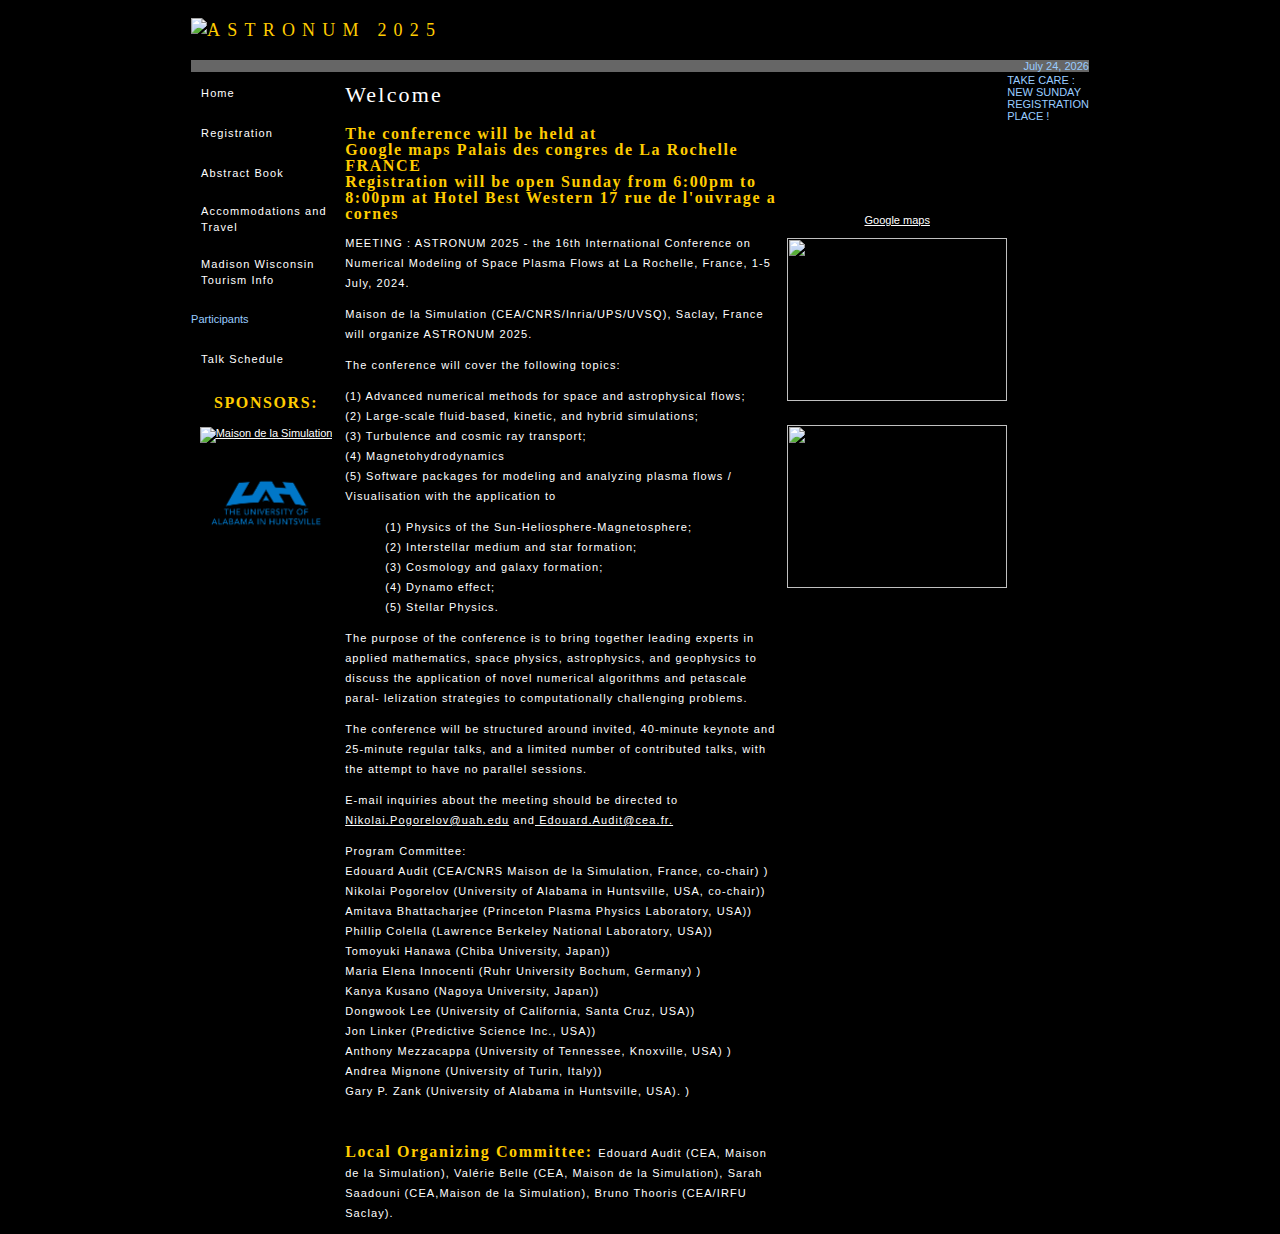
==== index.html @ bc799ae9 "Initial commit" ====
<!DOCTYPE html PUBLIC "-//W3C//DTD XHTML 1.0 Transitional//EN" "http://www.w3.org/TR/xhtml1/DTD/xhtml1-transitional.dtd">
<html xmlns="http://www.w3.org/1999/xhtml"><!-- InstanceBegin template="/Templates/template.dwt" codeOutsideHTMLIsLocked="false" -->
<!-- DW6 -->

<!--   -->
<meta name="keywords" content="astronum, astronum 2025, astronumerical conference" />
<meta name="" content="astronum, astronum conference, astronum 2025, astronumerical conference" />
<script src="http://templates.doteasy.com/ErrorPages/error404/" type="text/javascript"></script>
<!-- InstanceBeginEditable name="head" --><!-- InstanceEndEditable --><head>
<script language="JavaScript" type="text/javascript">
//--------------- LOCALIZEABLE GLOBALS ---------------
var d=new Date();
var monthname=new Array("January","February","March","April","May","June","July","August","September","October","November","December");
//Ensure correct for language. English is "January 1, 2004"
var TODAY = monthname[d.getMonth()] + " " + d.getDate() + ", " + d.getFullYear();
//---------------   END LOCALIZEABLE   ---------------
</script>
<!-- InstanceBeginEditable name="doctitle" -->
<title>ASTRONUM 2025 - Home</title>
<!-- InstanceEndEditable -->
<meta http-equiv="Content-Type" content="text/html; charset=utf-8">
<link href="mm_entertainment.css" rel="stylesheet" type="text/css">
<style type="text/css">
<!--
.style6 {color: #FFFFFF}
-->
</style>
</head>
<body bgcolor="#000000">
<table width="847" border="00" align="center" cellpadding="0" cellspacing="0" bgcolor="#000000">
  <tr bgcolor="02021e">
    <td colspan="8" align="center" valign="middle" bgcolor="#000000" id="logo"><p align="left"><img src="headimage.png" alt="ASTRONUM 2025" width="869" height="400" align="middle" /></p>
    </td>
  </tr>
  
 
  

  <tr>
    <td height="8" colspan="8" align="right" valign="middle" bgcolor="#666666" id="dateformat"><script language="JavaScript" type="text/javascript">
      document.write(TODAY);	</script>
        <br /></td>
  </tr>
  <tr>
    <td colspan="8" bgcolor="#000000"><img src="mm_spacer.gif" alt="" width="1" height="1" border="0" /></td>
  </tr>
  <tr>
    <td width="150" valign="top" height="370"><table border="0" cellspacing="0" cellpadding="0" width="150" id="navigation">
      <tr>
        <td width="155" height="40"><a href=index.html>Home</a></td>
      </tr>
      <tr>
        <td width="155" height="40"><a href=registration.html >Registration </a></td>
      </tr>
      <tr>
        <td width="155" height="40"><a href=Abstract_book-V1.pdf target="_blank">Abstract Book </a></td>
      </tr>
      <tr>
        <td width="155" height="40"><a href=accomodations.html >Accommodations and Travel </a></td>
      </tr>
      <tr>
        <td width="155" height="40"><a href=https://www.visitmadison.com/ target="_blank"> Madison Wisconsin Tourism Info </a></td>
      </tr>
      <tr>
        <td width="155" height="40">Participants</td>
      </tr>
      
 
      <tr>
        <td width="155" height="40"><a href=TalkSchedule_V3.pdf target="_blank">Talk Schedule</a></td>
      </tr>
    </table>
        <p align="center" class="subHeader">SPONSORS:</p>
        <p align="center"><a href="http://www.maisondelasimulation.fr/index.php"><img src="Assets/MDS.jpg" 
		alt="Maison de la Simulation" width="140" height="138" longdesc="http://www.maisondelasimulation.fr/index.php" /></a><br />
          <br />
      </p>
	 <p align="center"><a href="http://www.uah.edu/index.php"><img src="uah.png" 
		alt="Maison de la Simulation" width="140"  /></a><br />
          <br />
      </p> 
	       </p> 	  
    </td>
    <td width="1" bgcolor="#000000"><img src="mm_spacer.gif" alt="" width="1" height="1" border="0" /></td>
    <td width="43">&nbsp;</td>
<td colspan="2" valign="top"><img src="mm_spacer.gif" alt="" width="1" height="1" border="0" /><br />
        <table border="0" cellspacing="0" cellpadding="0" width="438">
          <tr>
            <td width="438" height="41" class="pageName"><!-- InstanceBeginEditable name="Page_Heading" --><span class="style6">Welcome</span><!-- InstanceEndEditable --></td>
          </tr>
          <tr>
            <td class="bodyText"><!-- InstanceBeginEditable name="Page_Content" -->
			<p><span class="subHeader">The conference will be held at <br /> Google maps Palais des congres de La Rochelle <br /> FRANCE <br />Registration will be open Sunday from 6:00pm to 8:00pm at Hotel Best Western 17 rue de l'ouvrage a cornes<br /</span>
</p>
			<p>MEETING  : ASTRONUM 2025 - the 16th International Conference on Numerical Modeling of Space Plasma Flows at La Rochelle, France,
             1-5 July, 2024.
              <p>Maison de la Simulation (CEA/CNRS/Inria/UPS/UVSQ), Saclay, France will organize  ASTRONUM 2025.</p>
              <p>The conference will cover the  following topics:</p>
              <p>(1)  Advanced numerical  methods for  space and astrophysical flows;<br />
                (2)  Large-scale  fluid-based, kinetic,  and hybrid simulations;<br />
                (3)  Turbulence  and cosmic ray  transport;<br />
                (4) Magnetohydrodynamics<br />
            (5) Software packages  for modeling and analyzing plasma flows / Visualisation with the application to</p>
              <blockquote>
                <p>(1)  Physics of the Sun-Heliosphere-Magnetosphere; <br />
                  (2) Interstellar medium and  star formation;
                    <br />
                  (3)  Cosmology and  galaxy formation; <br />
                  (4) Dynamo effect;
                  <br />
                (5)  Stellar Physics.</p>
              </blockquote>
              <p>The purpose of the conference is to bring together leading experts in applied  mathematics, space physics, astrophysics, and geophysics to discuss the application of novel  numerical algorithms  and  petascale paral-  lelization strategies to computationally challenging problems.</p>
              <p>The conference will be structured around invited,  40-minute keynote and 25-minute regular talks, and a  limited number  of  contributed talks, with the attempt  to  have no parallel  sessions. </p>
              <p> E-mail inquiries  about the meeting  should be directed to <a href="mailto:Nikolai.Pogorelov@uah.edu">Nikolai.Pogorelov@uah.edu</a> and<a href="mailto:Edouard.Audit@cea.fr"> Edouard.Audit@cea.fr.</a>              </p><p>Program Committee: <br />
Edouard Audit (CEA/CNRS Maison de la Simulation, France, co-chair) )<br />
Nikolai Pogorelov (University of Alabama in Huntsville, USA, co-chair))<br />
Amitava Bhattacharjee (Princeton Plasma Physics Laboratory, USA))<br />
Phillip Colella (Lawrence Berkeley National Laboratory, USA))<br />
Tomoyuki Hanawa (Chiba University, Japan))<br />
Maria Elena Innocenti (Ruhr University Bochum, Germany) )<br />
Kanya Kusano (Nagoya University, Japan))<br />
Dongwook Lee (University of California, Santa Cruz, USA))<br />
Jon Linker (Predictive Science Inc., USA))<br />
Anthony Mezzacappa (University of Tennessee, Knoxville, USA) )<br />
Andrea Mignone (University of Turin, Italy))<br />
Gary P. Zank (University of Alabama in Huntsville, USA). )<br />

</p>
              <p><br />
              			<p><span class="subHeader">Local Organizing Committee: </span> Edouard  Audit (CEA, Maison de la Simulation), Valérie Belle (CEA, Maison de la Simulation), Sarah Saadouni (CEA,Maison de la Simulation), Bruno Thooris (CEA/IRFU Saclay).<br />
            </p>
            <!-- InstanceEndEditable --></td>
          </tr>
      </table></td>
	 
    <td width="13"><img src="mm_spacer.gif" alt="" width="1" height="1" border="0" /></td>
    <td width="202" valign="top"><img src="mm_spacer.gif" alt="" width="1" height="1" border="0" /><br />
	 
	
<table border="0" cellspacing="0" cellpadding="0" width="200">
 <td width="0">&nbsp;</td>
  <td width="0">&nbsp;</td>
<td width="0"> TAKE CARE : NEW SUNDAY REGISTRATION PLACE ! </td>

          <tr>
            <td colspan="3" id="sidebarHeader" class="sidebarHeader" align="center"><p>&nbsp;</p></td>
          </tr>
          <tr>
		  	
		  
            <td width="0">&nbsp;</td>
            <td width="200" id="sidebar" class="smallText"><p align="center">&nbsp;</p>
              <p align="center"><a href= https://www.google.com/maps target="_blank"> Google maps</a><br />
                <br />
                <a href="http://irfu.cea.fr/astronum2025/map1.png"><img src="map1.png" width="220" height="163" ><br />
                <br />
                <br />
<a href="http://irfu.cea.fr/Astronum2024/map2.png"><img src="map2.png" width="220" height="163" ><br />
                <br />
                <br />

              		
			
          </tr>
      </table>
    <br /></td>
  </tr>
  </table>
</body>
<!-- InstanceEnd -->
<!--  -->
</html>
---- mm_entertainment.css ----
/* Global Styles */

body {
	margin:0px;
	}
	
td {
	color:#99ccff;
	font-family: arial;
	font-size: 11px;
	border-top-color: #FFFFFF;
	}
	
hr {
	height:1px; 
	color: #cccccc;
	border: none;
	}
	
a {
	color: #FFFFFF;
	text-decoration:underline;
	}
	
a:hover {
	color: #FF3300;
	text-decoration:none;
	}
	
/* ID Styles */

#navigation a {
	color: #FFFFFF;
	font-weight:normal;
	text-decoration: none;
	letter-spacing:0.1em;
	line-height:16px;
	display:block;
	padding:10px;
	font-family: Arial, Helvetica, sans-serif;
	font-size: 11px;
	border-bottom-width: thin;
	border-bottom-style: solid;
	border-bottom-color: #000000;
	}
	
#navigation a:hover {
	color:#FF00FF;
	border: 1pt dotted red;
	border-right-width: 0px;
	border-left-width: 0px;
	}
	
#sidebarHeader {
	padding: 0px 4px 14px 4px;
	font-weight: normal;
	font-family: Arial, Helvetica, sans-serif;
	font-size: 14px;
	}

#logo {
	font:18px georgia;
	color: #FFCC00;
	line-height:24px;
	letter-spacing:0.4em;
	}

#tagline {
	color: #FFFF00;
	line-height:18px;
	letter-spacing:0.2em;
	font-family: Geneva, Arial, Helvetica, sans-serif;
	font-size: 12px;
	}
	
#dateformat a {
	color:#99CCFF;
	font:11px georgia;
	color: #99CCFF;
	letter-spacing:.2em;
	text-decoration:none;
	font-weight:bold;
	}
	
#dateformat a:hover {
	color: #ffffff;
	}

/* Class Styles */

.bodyText {
	color:#FFFFFF;
	line-height:20px;
	letter-spacing:.1em;
	margin-top:0px;
	font-family: arial;
	font-size: 11px;
	}
	
.pageName{
	font:22px georgia;
	color: #FFFFFF;
	line-height:20px;
	letter-spacing:0.1em;
	}
	
.subHeader {
	font:16px georgia;
	color: #FFCC00;
	font-weight:bold;
	letter-spacing:0.1em;
	line-height:16px;
	}	
	
.sidebarHeader {
	font:14px georgia;
	color: #66CC66;
	font-weight:bold;
	letter-spacing:0.1em;
	line-height:16px;
	}	
	
.detailText {
	font:11px arial;
	color:#ffffff;
	line-height:16px;
	letter-spacing:0.1em;
	}
	
.smallText {
	font:11px arial;
	color:#99CCFF;
	}
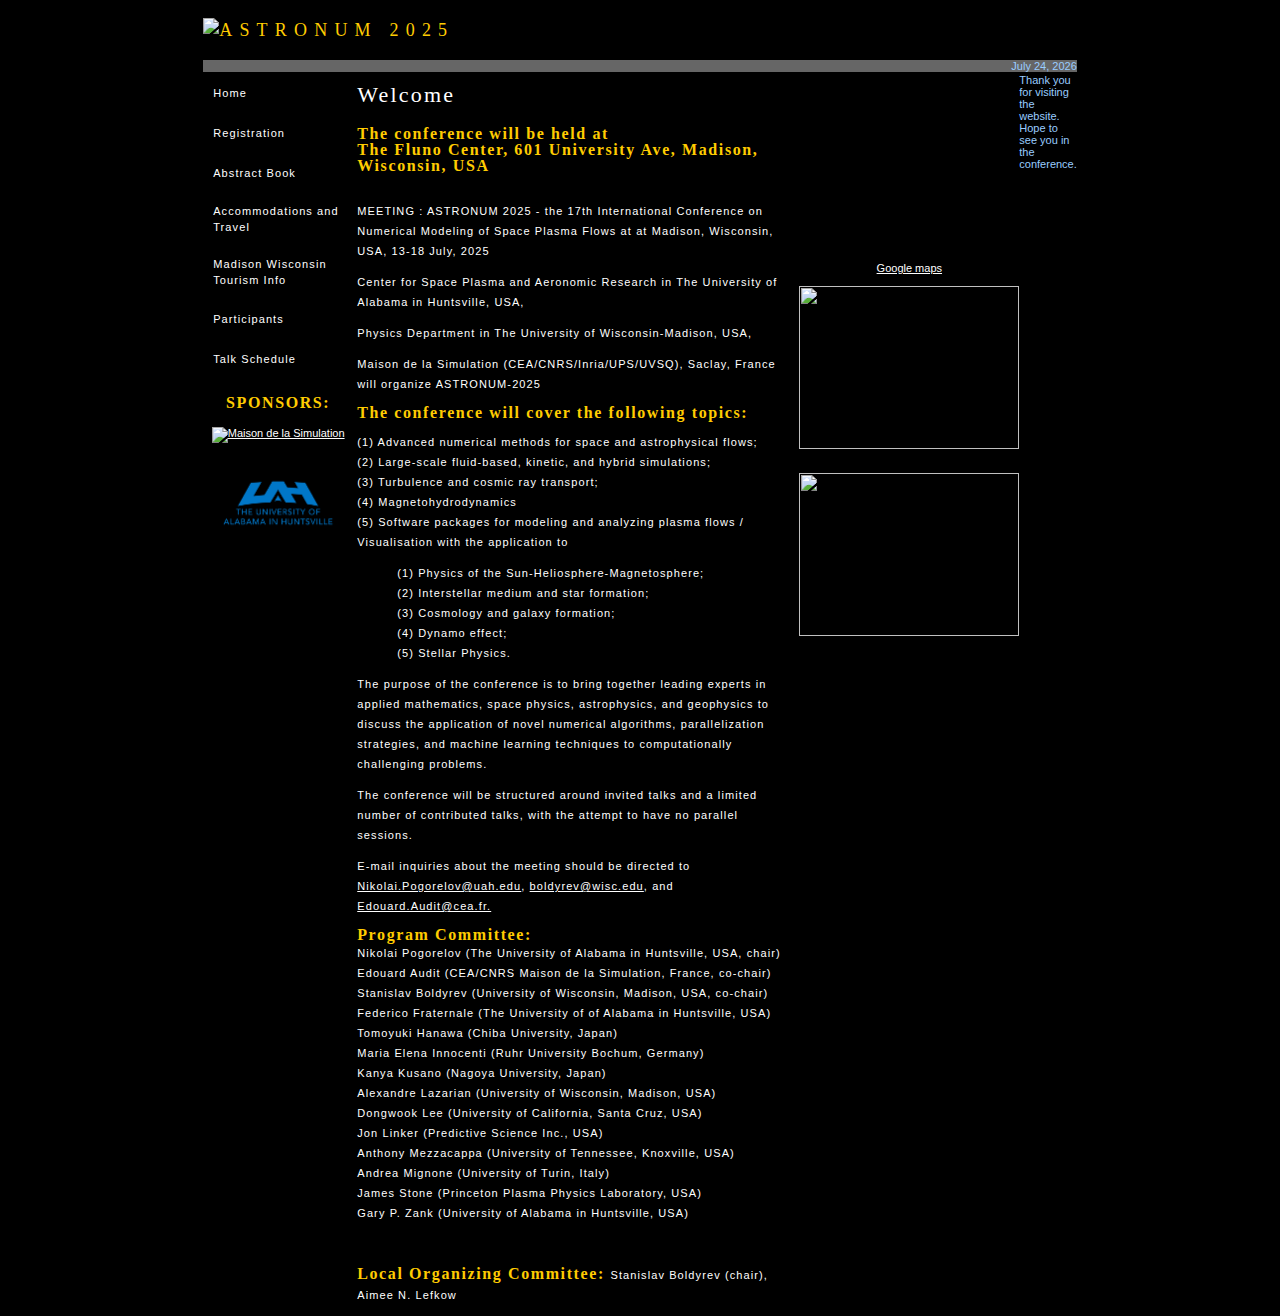
==== commit 7019a31b: "added info" ====
--- a/index.html
+++ b/index.html
@@ -62,7 +62,7 @@
         <td width="155" height="40"><a href=https://www.visitmadison.com/ target="_blank"> Madison Wisconsin Tourism Info </a></td>
       </tr>
       <tr>
-        <td width="155" height="40">Participants</td>
+        <td width="155" height="40"><a href=participants.pdf target="_blank"> Participants </a></td>
       </tr>
       
  
@@ -90,45 +90,50 @@
           </tr>
           <tr>
             <td class="bodyText"><!-- InstanceBeginEditable name="Page_Content" -->
-			<p><span class="subHeader">The conference will be held at <br /> Google maps Palais des congres de La Rochelle <br /> FRANCE <br />Registration will be open Sunday from 6:00pm to 8:00pm at Hotel Best Western 17 rue de l'ouvrage a cornes<br /</span>
+			<p><span class="subHeader">The conference will be held at <br /> The Fluno Center, 601 University Ave, Madison, Wisconsin, USA <br /><br /</span>
 </p>
-			<p>MEETING  : ASTRONUM 2025 - the 16th International Conference on Numerical Modeling of Space Plasma Flows at La Rochelle, France,
-             1-5 July, 2024.
-              <p>Maison de la Simulation (CEA/CNRS/Inria/UPS/UVSQ), Saclay, France will organize  ASTRONUM 2025.</p>
-              <p>The conference will cover the  following topics:</p>
+			<p>MEETING  : ASTRONUM 2025 - the 17th International Conference on Numerical Modeling of Space Plasma Flows at at Madison, Wisconsin, USA, 13-18 July, 2025
+              <p>  Center for Space Plasma and Aeronomic Research in The University of Alabama in Huntsville, USA,
+              <p>  Physics Department in The University of Wisconsin-Madison, USA,
+              <p>  Maison de la Simulation (CEA/CNRS/Inria/UPS/UVSQ), Saclay, France will organize ASTRONUM-2025 </p>
+
+              <p> <span  class="subHeader"> The conference will cover the  following topics:</p>
               <p>(1)  Advanced numerical  methods for  space and astrophysical flows;<br />
-                (2)  Large-scale  fluid-based, kinetic,  and hybrid simulations;<br />
-                (3)  Turbulence  and cosmic ray  transport;<br />
-                (4) Magnetohydrodynamics<br />
-            (5) Software packages  for modeling and analyzing plasma flows / Visualisation with the application to</p>
+                 (2)  Large-scale  fluid-based, kinetic,  and hybrid simulations;<br />
+                 (3)  Turbulence  and cosmic ray  transport;<br />
+                 (4)  Magnetohydrodynamics<br />
+                 (5) Software packages  for modeling and analyzing plasma flows / Visualisation with the application to</p>
               <blockquote>
-                <p>(1)  Physics of the Sun-Heliosphere-Magnetosphere; <br />
-                  (2) Interstellar medium and  star formation;
+                <p> (1)  Physics of the Sun-Heliosphere-Magnetosphere; <br />
+                    (2) Interstellar medium and  star formation;
                     <br />
-                  (3)  Cosmology and  galaxy formation; <br />
-                  (4) Dynamo effect;
+                    (3)  Cosmology and  galaxy formation; <br />
+                    (4) Dynamo effect;
                   <br />
                 (5)  Stellar Physics.</p>
               </blockquote>
-              <p>The purpose of the conference is to bring together leading experts in applied  mathematics, space physics, astrophysics, and geophysics to discuss the application of novel  numerical algorithms  and  petascale paral-  lelization strategies to computationally challenging problems.</p>
-              <p>The conference will be structured around invited,  40-minute keynote and 25-minute regular talks, and a  limited number  of  contributed talks, with the attempt  to  have no parallel  sessions. </p>
-              <p> E-mail inquiries  about the meeting  should be directed to <a href="mailto:Nikolai.Pogorelov@uah.edu">Nikolai.Pogorelov@uah.edu</a> and<a href="mailto:Edouard.Audit@cea.fr"> Edouard.Audit@cea.fr.</a>              </p><p>Program Committee: <br />
-Edouard Audit (CEA/CNRS Maison de la Simulation, France, co-chair) )<br />
-Nikolai Pogorelov (University of Alabama in Huntsville, USA, co-chair))<br />
-Amitava Bhattacharjee (Princeton Plasma Physics Laboratory, USA))<br />
-Phillip Colella (Lawrence Berkeley National Laboratory, USA))<br />
-Tomoyuki Hanawa (Chiba University, Japan))<br />
-Maria Elena Innocenti (Ruhr University Bochum, Germany) )<br />
-Kanya Kusano (Nagoya University, Japan))<br />
-Dongwook Lee (University of California, Santa Cruz, USA))<br />
-Jon Linker (Predictive Science Inc., USA))<br />
-Anthony Mezzacappa (University of Tennessee, Knoxville, USA) )<br />
-Andrea Mignone (University of Turin, Italy))<br />
-Gary P. Zank (University of Alabama in Huntsville, USA). )<br />
+              <p>The purpose of the conference is to bring together leading experts in applied mathematics, space physics, astrophysics, and geophysics to discuss the application of novel numerical algorithms, parallelization strategies, and machine learning techniques to computationally challenging problems. </p>
+              <p>The conference will be structured around invited talks and a limited number of contributed talks, with the attempt to have no parallel sessions. </p>
+              <p> E-mail inquiries  about the meeting  should be directed to <a href="mailto:Nikolai.Pogorelov@uah.edu">Nikolai.Pogorelov@uah.edu</a>, <a href="mailto:boldyrev@wisc.edu">boldyrev@wisc.edu</a>, and <a href="mailto:Edouard.Audit@cea.fr"> Edouard.Audit@cea.fr.</a>              </p>
+              <p><span class="subHeader"> Program Committee: </span> <br />
+Nikolai Pogorelov (The University of Alabama in Huntsville, USA, chair)<br />                              
+Edouard Audit (CEA/CNRS Maison de la Simulation, France, co-chair) <br />
+Stanislav Boldyrev (University of Wisconsin, Madison, USA, co-chair) <br />
+Federico Fraternale (The University of of Alabama in Huntsville, USA) <br />
+Tomoyuki Hanawa (Chiba University, Japan)<br />
+Maria Elena Innocenti (Ruhr University Bochum, Germany) <br />
+Kanya Kusano (Nagoya University, Japan)<br />
+Alexandre Lazarian (University of Wisconsin, Madison, USA)<br />
+Dongwook Lee (University of California, Santa Cruz, USA)<br />
+Jon Linker (Predictive Science Inc., USA)<br />
+Anthony Mezzacappa (University of Tennessee, Knoxville, USA)<br />
+Andrea Mignone (University of Turin, Italy)<br />
+James Stone (Princeton Plasma Physics Laboratory, USA)<br />
+Gary P. Zank (University of Alabama in Huntsville, USA) <br />
 
 </p>
               <p><br />
-              			<p><span class="subHeader">Local Organizing Committee: </span> Edouard  Audit (CEA, Maison de la Simulation), Valérie Belle (CEA, Maison de la Simulation), Sarah Saadouni (CEA,Maison de la Simulation), Bruno Thooris (CEA/IRFU Saclay).<br />
+              			<p><span class="subHeader">Local Organizing Committee: </span> Stanislav Boldyrev (chair), Aimee N. Lefkow <br />
             </p>
             <!-- InstanceEndEditable --></td>
           </tr>
@@ -141,7 +146,7 @@
 <table border="0" cellspacing="0" cellpadding="0" width="200">
  <td width="0">&nbsp;</td>
   <td width="0">&nbsp;</td>
-<td width="0"> TAKE CARE : NEW SUNDAY REGISTRATION PLACE ! </td>
+<td width="0"> Thank you for visiting the website. Hope to see you in the conference. </td>
 
           <tr>
             <td colspan="3" id="sidebarHeader" class="sidebarHeader" align="center"><p>&nbsp;</p></td>
@@ -151,7 +156,7 @@
 		  
             <td width="0">&nbsp;</td>
             <td width="200" id="sidebar" class="smallText"><p align="center">&nbsp;</p>
-              <p align="center"><a href= https://www.google.com/maps target="_blank"> Google maps</a><br />
+              <p align="center"><a href= https://www.google.com/maps/place/Fluno+Center/@43.071849,-89.4021969,15.9z/data=!4m9!3m8!1s0x88065334577577a5:0x386d703cc70b7fd9!5m2!4m1!1i2!8m2!3d43.0730234!4d-89.3964006!16s%2Fg%2F1tf2ycfd?entry=ttu&g_ep=EgoyMDI0MTIwMi4wIKXMDSoASAFQAw%3D%3D target="_blank"> Google maps</a><br />
                 <br />
                 <a href="http://irfu.cea.fr/astronum2025/map1.png"><img src="map1.png" width="220" height="163" ><br />
                 <br />
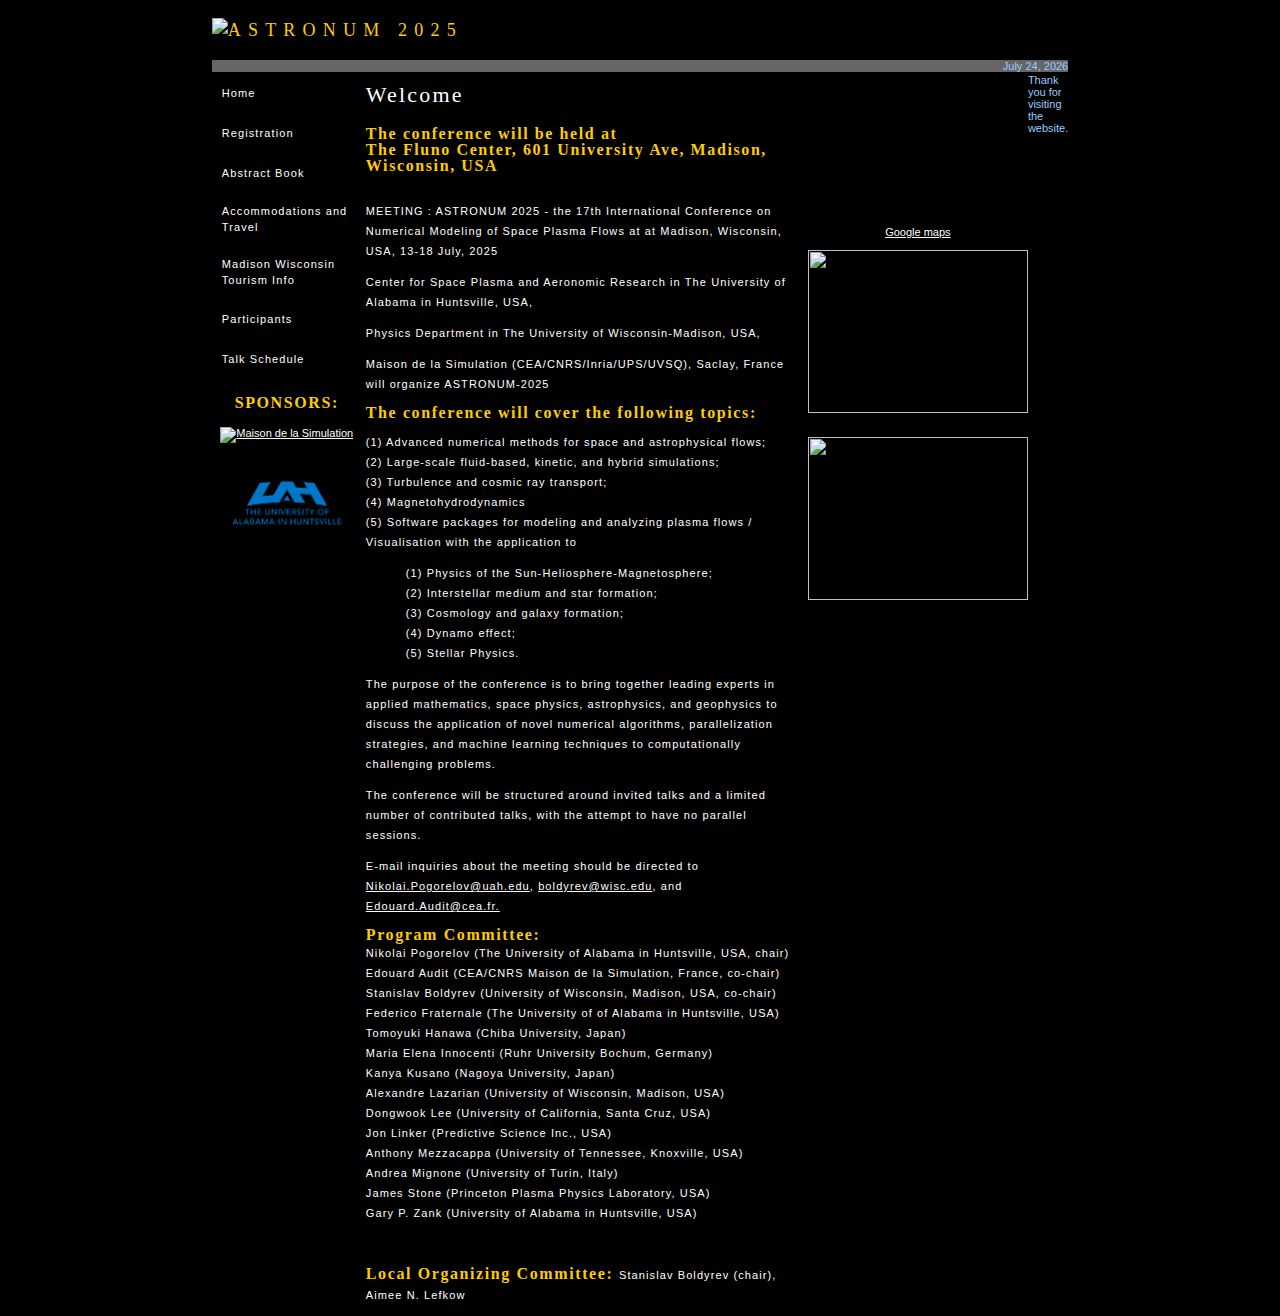
==== commit 9ef1ae3d: "add" ====
--- a/index.html
+++ b/index.html
@@ -146,7 +146,7 @@
 <table border="0" cellspacing="0" cellpadding="0" width="200">
  <td width="0">&nbsp;</td>
   <td width="0">&nbsp;</td>
-<td width="0"> Thank you for visiting the website. Hope to see you in the conference. </td>
+<td width="0"> Thank you for visiting the website. </td>
 
           <tr>
             <td colspan="3" id="sidebarHeader" class="sidebarHeader" align="center"><p>&nbsp;</p></td>
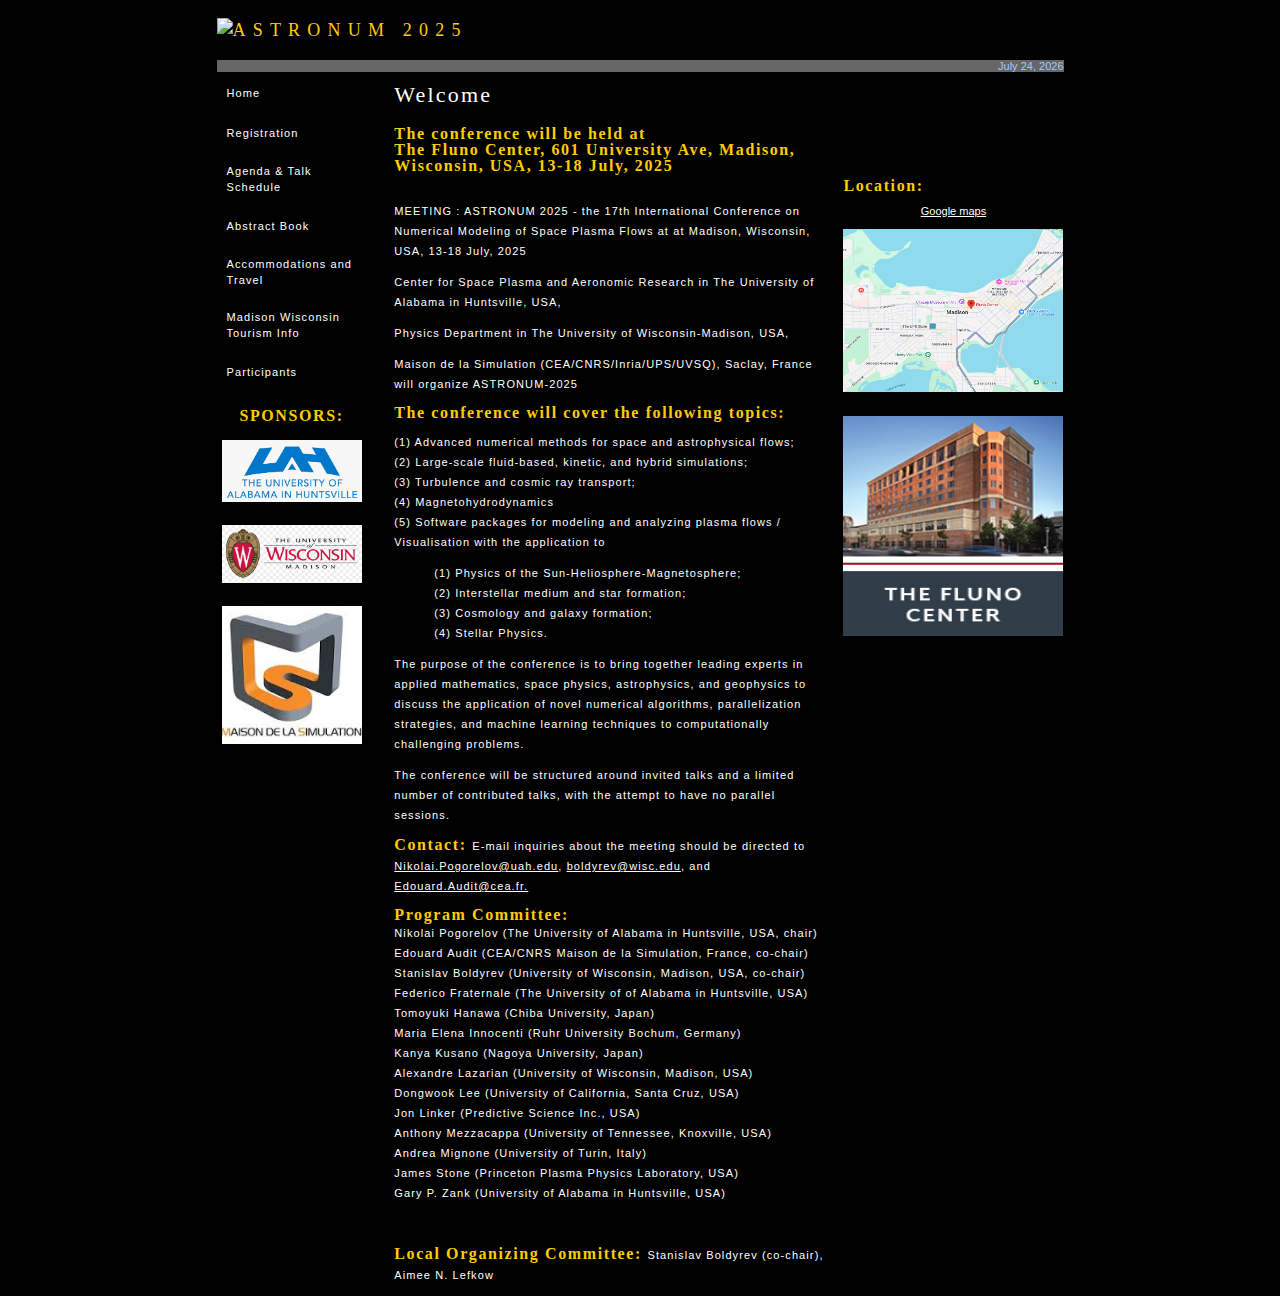
==== commit 87ef36f5: "added" ====
--- a/index.html
+++ b/index.html
@@ -1,7 +1,7 @@
 <!DOCTYPE html PUBLIC "-//W3C//DTD XHTML 1.0 Transitional//EN" "http://www.w3.org/TR/xhtml1/DTD/xhtml1-transitional.dtd">
 <html xmlns="http://www.w3.org/1999/xhtml"><!-- InstanceBegin template="/Templates/template.dwt" codeOutsideHTMLIsLocked="false" -->
 <!-- DW6 -->
-
+<!--  reirect website : <meta http-equiv="Refresh" content="0; url='https://www.w3docs.com'" /> --> 
 <!--   -->
 <meta name="keywords" content="astronum, astronum 2025, astronumerical conference" />
 <meta name="" content="astronum, astronum conference, astronum 2025, astronumerical conference" />
@@ -53,31 +53,32 @@
         <td width="155" height="40"><a href=registration.html >Registration </a></td>
       </tr>
       <tr>
-        <td width="155" height="40"><a href=Abstract_book-V1.pdf target="_blank">Abstract Book </a></td>
+        <td width="155" height="40"><a href=agenda.html >Agenda & Talk Schedule</a></td>
+      <tr>
+        <td width="155" height="40"><a href=abstract.html>Abstract Book </a></td>
       </tr>
       <tr>
         <td width="155" height="40"><a href=accomodations.html >Accommodations and Travel </a></td>
       </tr>
       <tr>
-        <td width="155" height="40"><a href=https://www.visitmadison.com/ target="_blank"> Madison Wisconsin Tourism Info </a></td>
+        <td width="155" height="40"><a href=tourism.html> Madison Wisconsin Tourism Info </a></td>
       </tr>
       <tr>
-        <td width="155" height="40"><a href=participants.pdf target="_blank"> Participants </a></td>
+        <td width="155" height="40"><a href=participants.html> Participants </a></td>
       </tr>
-      
- 
-      <tr>
-        <td width="155" height="40"><a href=TalkSchedule_V3.pdf target="_blank">Talk Schedule</a></td>
       </tr>
     </table>
         <p align="center" class="subHeader">SPONSORS:</p>
-        <p align="center"><a href="http://www.maisondelasimulation.fr/index.php"><img src="Assets/MDS.jpg" 
-		alt="Maison de la Simulation" width="140" height="138" longdesc="http://www.maisondelasimulation.fr/index.php" /></a><br />
+      </p>
+	 <p align="center"><a href="http://www.uah.edu"><img src="uah.png" 
+		alt="UAH" width="140"  /></a><br />
           <br />
-      </p>
-	 <p align="center"><a href="http://www.uah.edu/index.php"><img src="uah.png" 
-		alt="Maison de la Simulation" width="140"  /></a><br />
-          <br />
+          <p align="center"><a href="https://www.wisc.edu"><img src="WU.png" 
+            alt="WU" width="140"  /></a><br />
+                  <br />
+                  <p align="center"><a href="http://www.maisondelasimulation.fr/index.php"><img src="MDS.jpg" 
+                    alt="Maison de la Simulation" width="140" height="138" longdesc="http://www.maisondelasimulation.fr/index.php" /></a><br />
+                          <br />
       </p> 
 	       </p> 	  
     </td>
@@ -90,7 +91,7 @@
           </tr>
           <tr>
             <td class="bodyText"><!-- InstanceBeginEditable name="Page_Content" -->
-			<p><span class="subHeader">The conference will be held at <br /> The Fluno Center, 601 University Ave, Madison, Wisconsin, USA <br /><br /</span>
+			<p><span class="subHeader">The conference will be held at <br /> The Fluno Center, 601 University Ave, Madison, Wisconsin, USA, 13-18 July, 2025 <br /><br /</span>
 </p>
 			<p>MEETING  : ASTRONUM 2025 - the 17th International Conference on Numerical Modeling of Space Plasma Flows at at Madison, Wisconsin, USA, 13-18 July, 2025
               <p>  Center for Space Plasma and Aeronomic Research in The University of Alabama in Huntsville, USA,
@@ -108,13 +109,11 @@
                     (2) Interstellar medium and  star formation;
                     <br />
                     (3)  Cosmology and  galaxy formation; <br />
-                    (4) Dynamo effect;
-                  <br />
-                (5)  Stellar Physics.</p>
+                    (4)  Stellar Physics.</p>
               </blockquote>
               <p>The purpose of the conference is to bring together leading experts in applied mathematics, space physics, astrophysics, and geophysics to discuss the application of novel numerical algorithms, parallelization strategies, and machine learning techniques to computationally challenging problems. </p>
               <p>The conference will be structured around invited talks and a limited number of contributed talks, with the attempt to have no parallel sessions. </p>
-              <p> E-mail inquiries  about the meeting  should be directed to <a href="mailto:Nikolai.Pogorelov@uah.edu">Nikolai.Pogorelov@uah.edu</a>, <a href="mailto:boldyrev@wisc.edu">boldyrev@wisc.edu</a>, and <a href="mailto:Edouard.Audit@cea.fr"> Edouard.Audit@cea.fr.</a>              </p>
+              <p> <span class="subHeader"> Contact: </span> E-mail inquiries  about the meeting  should be directed to <a href="mailto:Nikolai.Pogorelov@uah.edu">Nikolai.Pogorelov@uah.edu</a>, <a href="mailto:boldyrev@wisc.edu">boldyrev@wisc.edu</a>, and <a href="mailto:Edouard.Audit@cea.fr"> Edouard.Audit@cea.fr.</a>              </p>
               <p><span class="subHeader"> Program Committee: </span> <br />
 Nikolai Pogorelov (The University of Alabama in Huntsville, USA, chair)<br />                              
 Edouard Audit (CEA/CNRS Maison de la Simulation, France, co-chair) <br />
@@ -133,7 +132,7 @@
 
 </p>
               <p><br />
-              			<p><span class="subHeader">Local Organizing Committee: </span> Stanislav Boldyrev (chair), Aimee N. Lefkow <br />
+              			<p><span class="subHeader">Local Organizing Committee: </span> Stanislav Boldyrev (co-chair), Aimee N. Lefkow <br />
             </p>
             <!-- InstanceEndEditable --></td>
           </tr>
@@ -146,7 +145,7 @@
 <table border="0" cellspacing="0" cellpadding="0" width="200">
  <td width="0">&nbsp;</td>
   <td width="0">&nbsp;</td>
-<td width="0"> Thank you for visiting the website. </td>
+<td width="0">  </td>
 
           <tr>
             <td colspan="3" id="sidebarHeader" class="sidebarHeader" align="center"><p>&nbsp;</p></td>
@@ -156,12 +155,13 @@
 		  
             <td width="0">&nbsp;</td>
             <td width="200" id="sidebar" class="smallText"><p align="center">&nbsp;</p>
+              <p> <span class="subHeader"> Location: </span>  </p>
               <p align="center"><a href= https://www.google.com/maps/place/Fluno+Center/@43.071849,-89.4021969,15.9z/data=!4m9!3m8!1s0x88065334577577a5:0x386d703cc70b7fd9!5m2!4m1!1i2!8m2!3d43.0730234!4d-89.3964006!16s%2Fg%2F1tf2ycfd?entry=ttu&g_ep=EgoyMDI0MTIwMi4wIKXMDSoASAFQAw%3D%3D target="_blank"> Google maps</a><br />
                 <br />
-                <a href="http://irfu.cea.fr/astronum2025/map1.png"><img src="map1.png" width="220" height="163" ><br />
+                <a href=https://www.google.com/maps/><img src="map1.png" width="220" height="163" ><br />
                 <br />
                 <br />
-<a href="http://irfu.cea.fr/Astronum2024/map2.png"><img src="map2.png" width="220" height="163" ><br />
+                <a href="https://fluno.com/"><img src="image2.jpg" width="220" height="220" ><br />
                 <br />
                 <br />
 
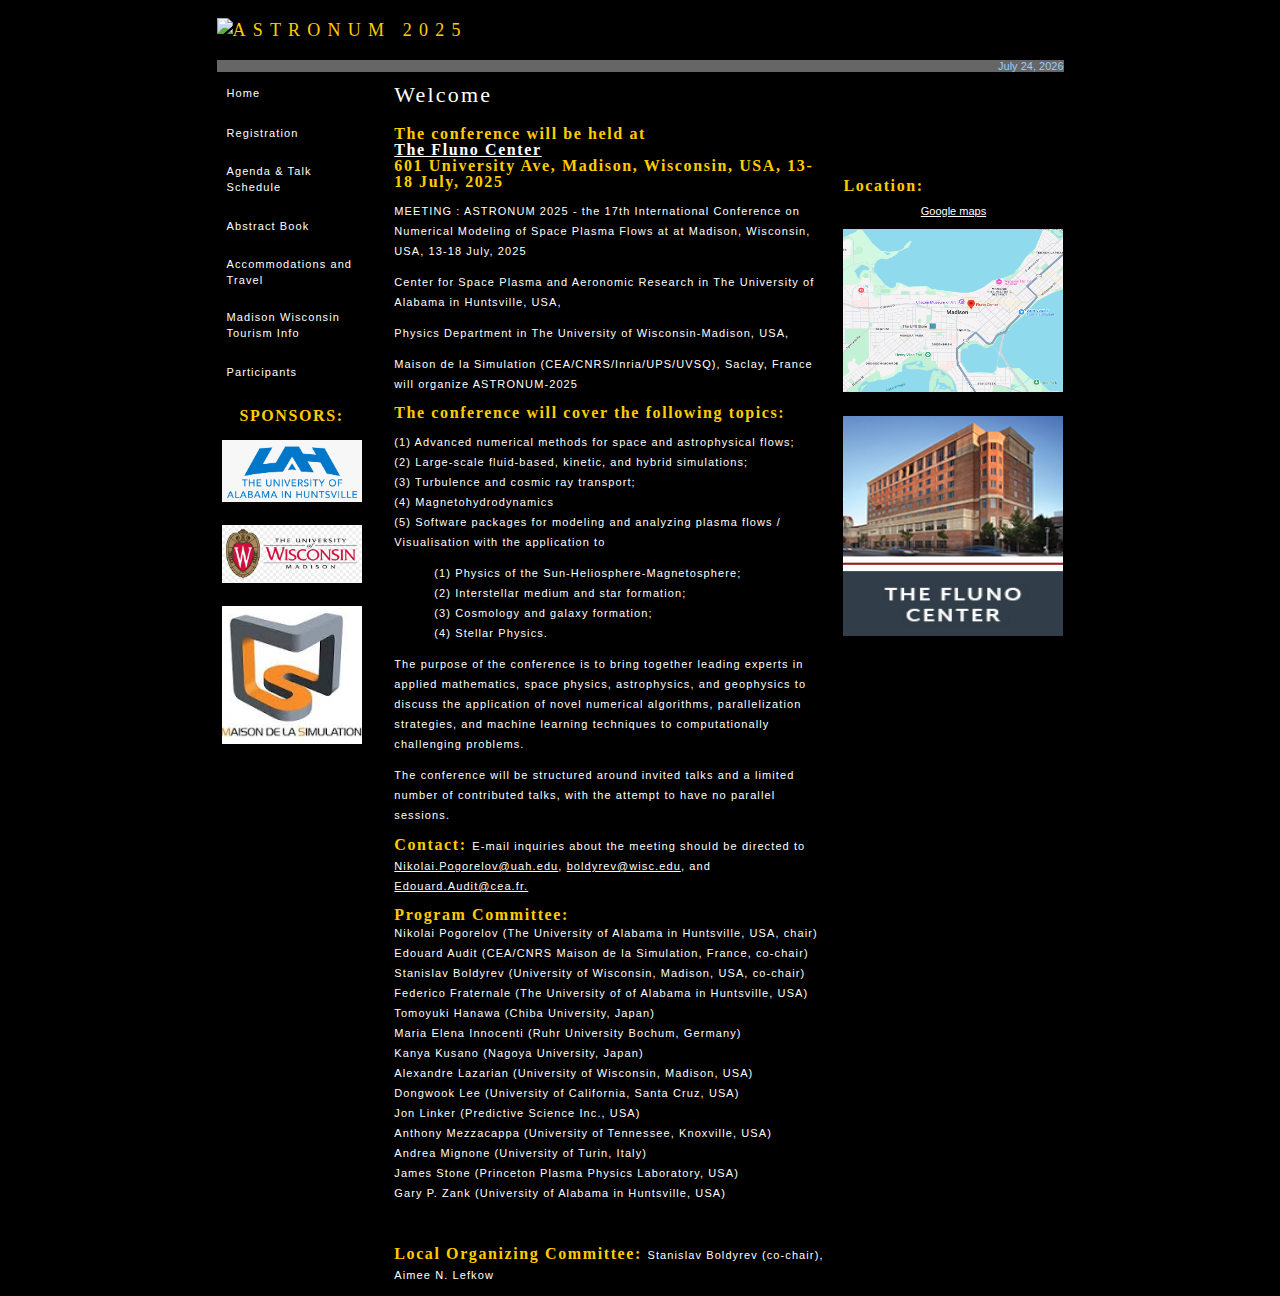
==== commit b13a8d24: "added accomadation info" ====
--- a/index.html
+++ b/index.html
@@ -91,8 +91,10 @@
           </tr>
           <tr>
             <td class="bodyText"><!-- InstanceBeginEditable name="Page_Content" -->
-			<p><span class="subHeader">The conference will be held at <br /> The Fluno Center, 601 University Ave, Madison, Wisconsin, USA, 13-18 July, 2025 <br /><br /</span>
-</p>
+			<p><span class="subHeader">The conference will be held at <br /> <a href="https://fluno.com/index.php"> The Fluno Center  </a><br /> 
+      601 University Ave, Madison, Wisconsin, USA, 13-18 July, 2025 <br />
+        
+</p> 
 			<p>MEETING  : ASTRONUM 2025 - the 17th International Conference on Numerical Modeling of Space Plasma Flows at at Madison, Wisconsin, USA, 13-18 July, 2025
               <p>  Center for Space Plasma and Aeronomic Research in The University of Alabama in Huntsville, USA,
               <p>  Physics Department in The University of Wisconsin-Madison, USA,
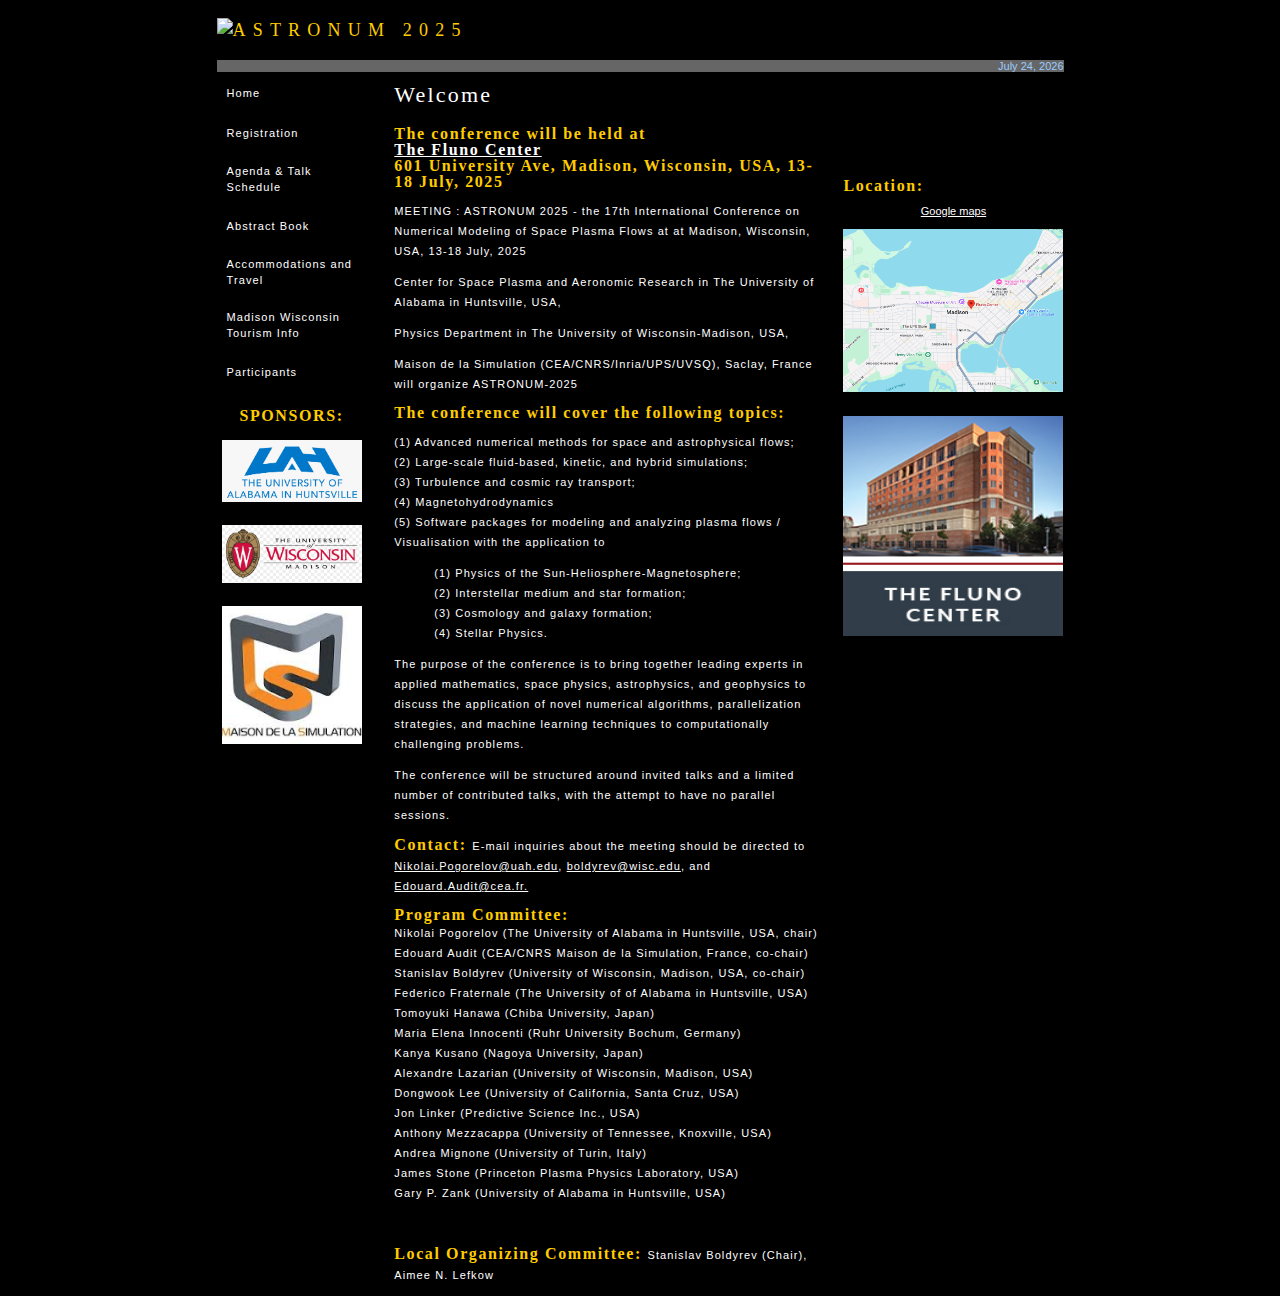
==== commit 894cf218: "added" ====
--- a/index.html
+++ b/index.html
@@ -134,7 +134,7 @@
 
 </p>
               <p><br />
-              			<p><span class="subHeader">Local Organizing Committee: </span> Stanislav Boldyrev (co-chair), Aimee N. Lefkow <br />
+              			<p><span class="subHeader">Local Organizing Committee: </span> Stanislav Boldyrev (Chair), Aimee N. Lefkow <br />
             </p>
             <!-- InstanceEndEditable --></td>
           </tr>
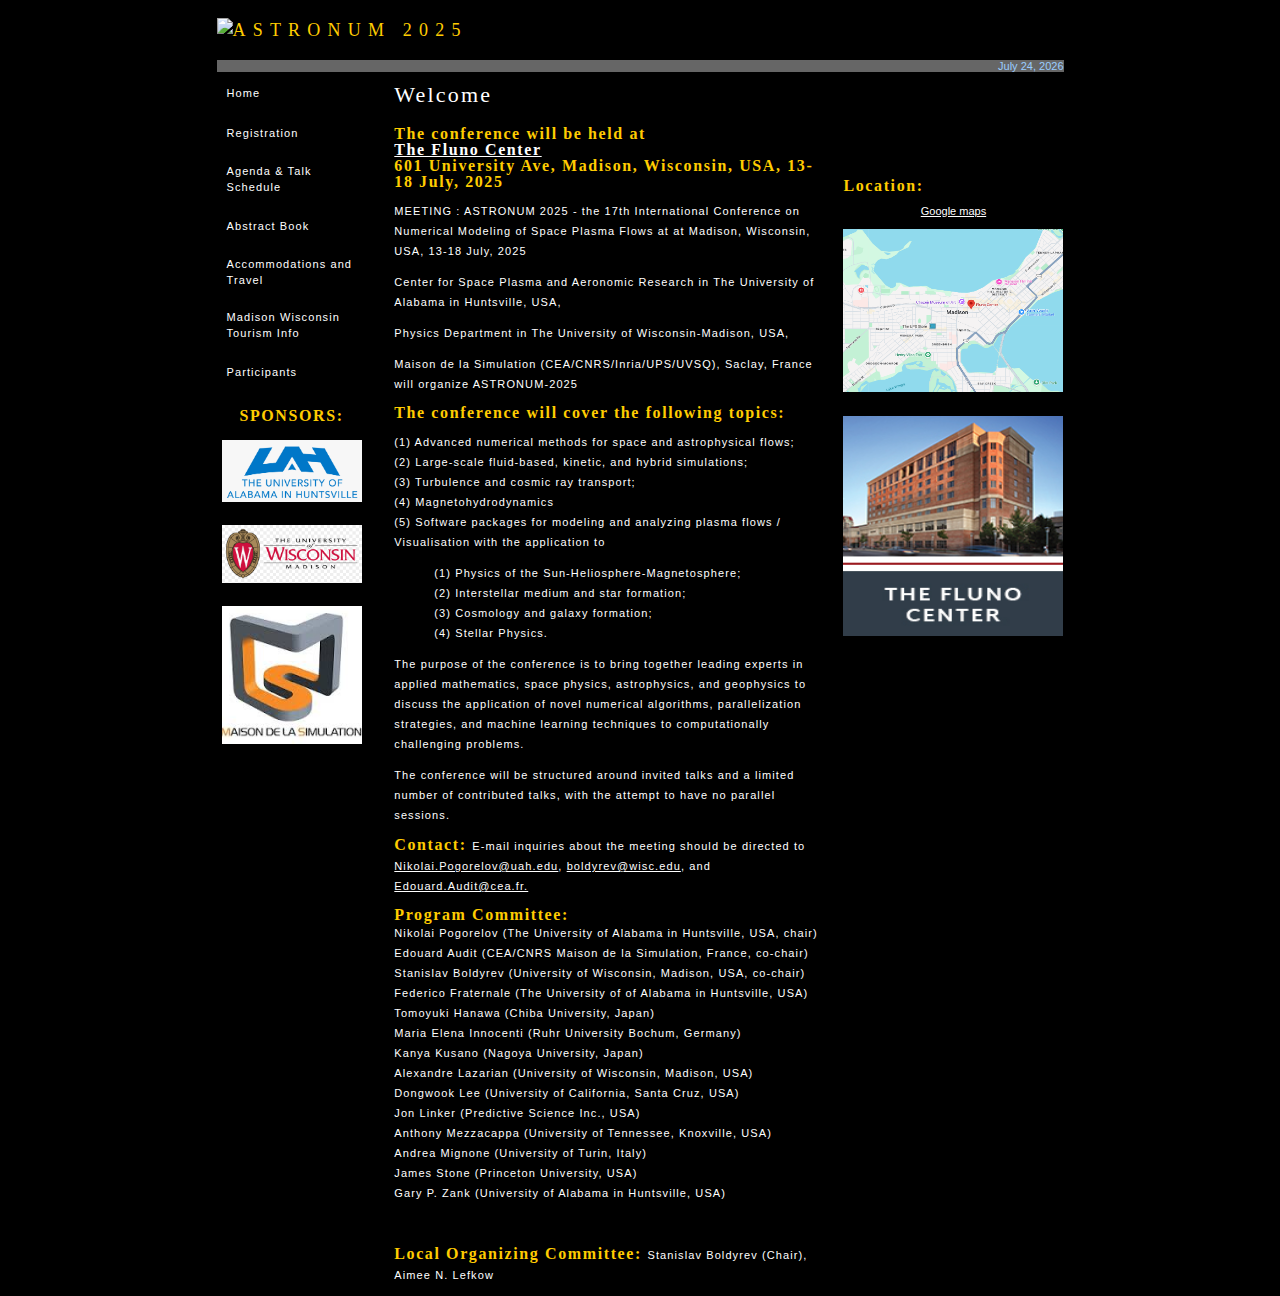
==== commit d03e218e: "added" ====
--- a/index.html
+++ b/index.html
@@ -70,13 +70,13 @@
     </table>
         <p align="center" class="subHeader">SPONSORS:</p>
       </p>
-	 <p align="center"><a href="http://www.uah.edu"><img src="uah.png" 
+	 <p align="center"><a href="http://www.uah.edu" target="_blank"><img src="uah.png" 
 		alt="UAH" width="140"  /></a><br />
           <br />
-          <p align="center"><a href="https://www.wisc.edu"><img src="WU.png" 
+          <p align="center"><a href="https://www.wisc.edu" target="_blank" ><img src="WU.png" 
             alt="WU" width="140"  /></a><br />
                   <br />
-                  <p align="center"><a href="http://www.maisondelasimulation.fr/index.php"><img src="MDS.jpg" 
+                  <p align="center"><a href="http://www.maisondelasimulation.fr/index.php" target="_blank"><img src="MDS.jpg" 
                     alt="Maison de la Simulation" width="140" height="138" longdesc="http://www.maisondelasimulation.fr/index.php" /></a><br />
                           <br />
       </p> 
@@ -91,7 +91,7 @@
           </tr>
           <tr>
             <td class="bodyText"><!-- InstanceBeginEditable name="Page_Content" -->
-			<p><span class="subHeader">The conference will be held at <br /> <a href="https://fluno.com/index.php"> The Fluno Center  </a><br /> 
+			<p><span class="subHeader">The conference will be held at <br /> <a href="https://fluno.com/index.php" target="_blank"> The Fluno Center  </a><br /> 
       601 University Ave, Madison, Wisconsin, USA, 13-18 July, 2025 <br />
         
 </p> 
@@ -129,7 +129,7 @@
 Jon Linker (Predictive Science Inc., USA)<br />
 Anthony Mezzacappa (University of Tennessee, Knoxville, USA)<br />
 Andrea Mignone (University of Turin, Italy)<br />
-James Stone (Princeton Plasma Physics Laboratory, USA)<br />
+James Stone (Princeton University, USA)<br />
 Gary P. Zank (University of Alabama in Huntsville, USA) <br />
 
 </p>
@@ -160,10 +160,10 @@
               <p> <span class="subHeader"> Location: </span>  </p>
               <p align="center"><a href= https://www.google.com/maps/place/Fluno+Center/@43.071849,-89.4021969,15.9z/data=!4m9!3m8!1s0x88065334577577a5:0x386d703cc70b7fd9!5m2!4m1!1i2!8m2!3d43.0730234!4d-89.3964006!16s%2Fg%2F1tf2ycfd?entry=ttu&g_ep=EgoyMDI0MTIwMi4wIKXMDSoASAFQAw%3D%3D target="_blank"> Google maps</a><br />
                 <br />
-                <a href=https://www.google.com/maps/><img src="map1.png" width="220" height="163" ><br />
+                <a href=https://www.google.com/maps/ target="_blank" ><img src="map1.png" width="220" height="163" ><br />
                 <br />
                 <br />
-                <a href="https://fluno.com/"><img src="image2.jpg" width="220" height="220" ><br />
+                <a href="https://fluno.com/" target="_blank"><img src="image2.jpg" width="220" height="220" ><br />
                 <br />
                 <br />
 
